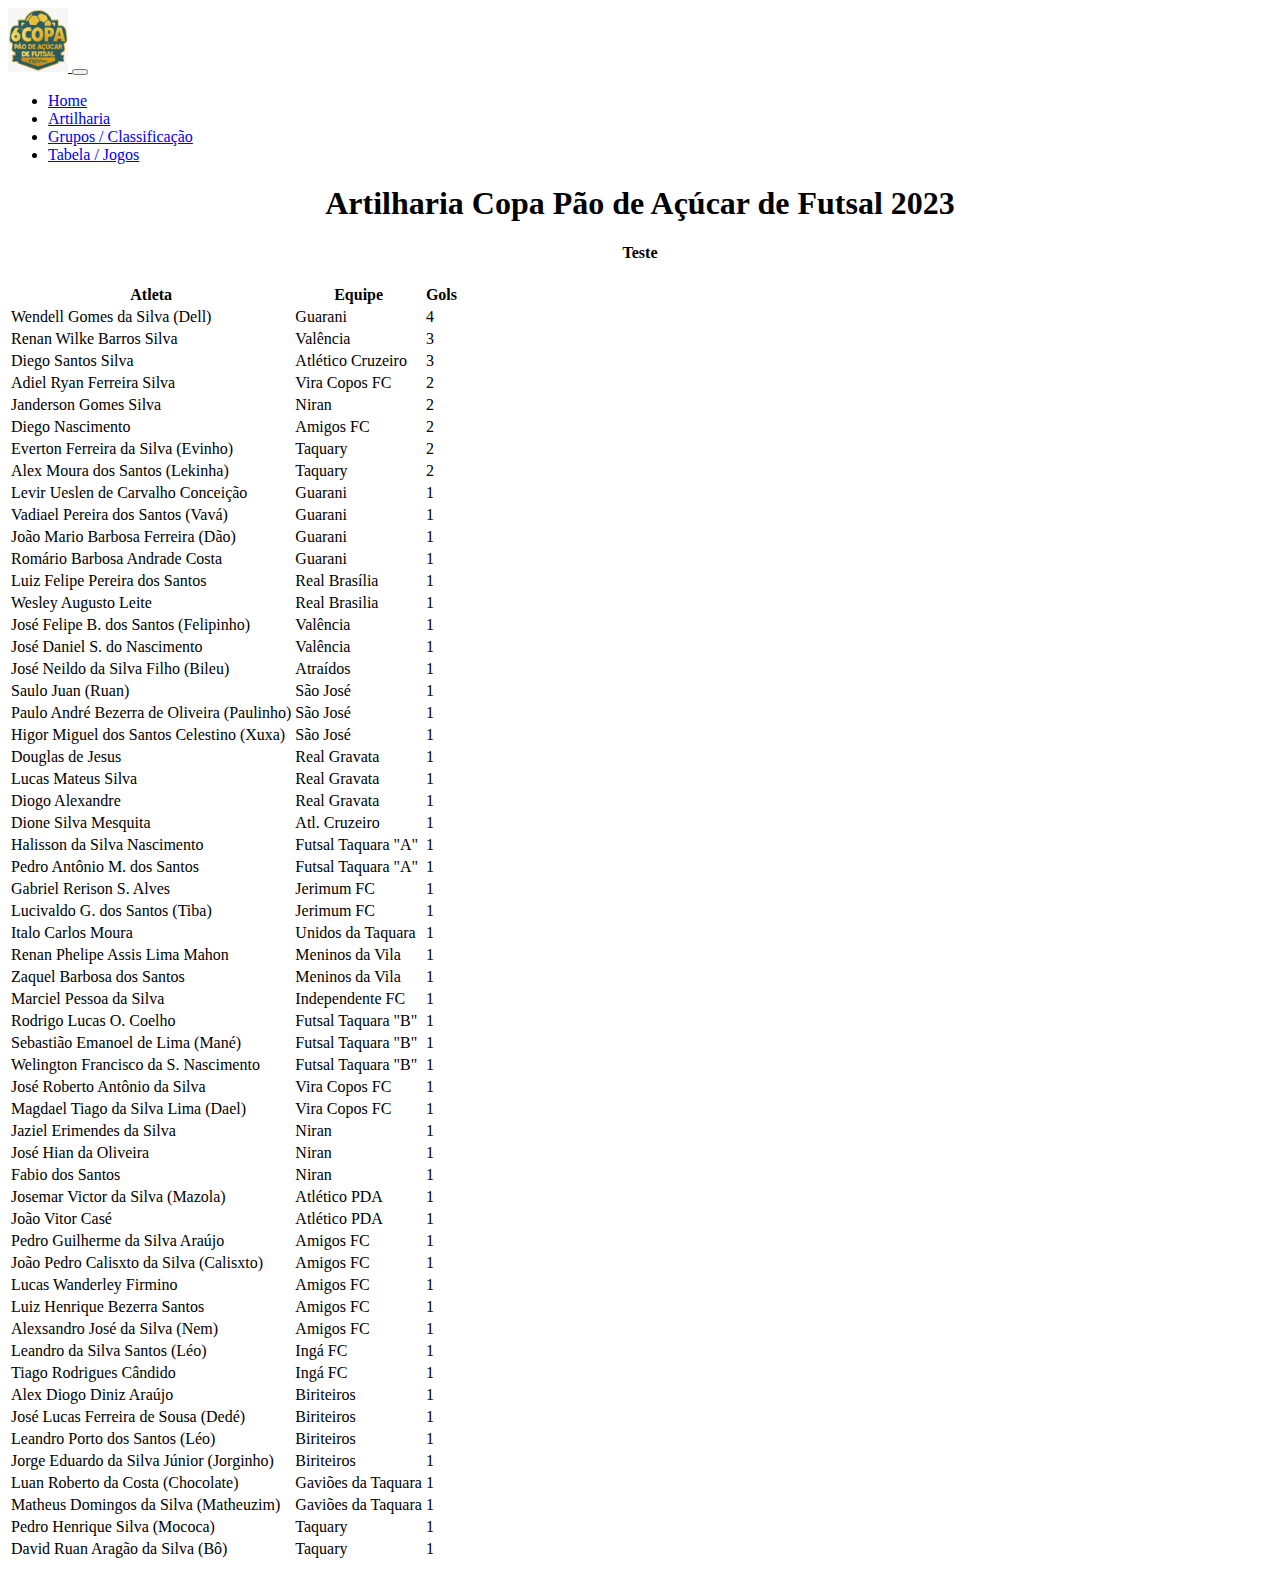
==== artilharia.html @ 15ca38ab "iniciando projeto da tabela da copa pão de açúcar de futsal 2023" ====
<!DOCTYPE html>
<html lang="en">
<head>
    <meta charset="UTF-8">
    <meta http-equiv="X-UA-Compatible" content="IE=edge">
    <meta name="viewport" content="width=device-width, initial-scale=1.0">
    <title>Document</title>
    <link href="https://cdn.jsdelivr.net/npm/bootstrap@5.2.3/dist/css/bootstrap.min.css" rel="stylesheet" integrity="sha384-rbsA2VBKQhggwzxH7pPCaAqO46MgnOM80zW1RWuH61DGLwZJEdK2Kadq2F9CUG65" crossorigin="anonymous">
    <link rel="stylesheet" href="./assets/css/artilharia.css">
</head>
<body>

    <div class="container-fluid">

        <nav class="navbar navbar-expand-lg bg-light">
            <div class="container-fluid">
              <a class="navbar-brand" href="./index.html">
                <img class="teste" src="./assets/images/copa_pda.jpeg" alt="copa taquara futsal" width="60px">
              </a>
              <button class="navbar-toggler" type="button" data-bs-toggle="collapse" data-bs-target="#navbarSupportedContent" aria-controls="navbarSupportedContent" aria-expanded="false" aria-label="Toggle navigation">
                <span class="navbar-toggler-icon"></span>
              </button>
              <div class="collapse navbar-collapse" id="navbarSupportedContent">
                <ul class="navbar-nav me-auto mb-2 mb-lg-0">
                  <li class="nav-item">
                    <a class="nav-link active" aria-current="page" href="./index.html">Home</a>
                  </li>
                  <li class="nav-item">
                    <a class="nav-link active" href="./artilharia.html">Artilharia</a>
                  </li>
                  <li class="nav-item">
                    <a class="nav-link active" href="./grupos_classificacao.html">Grupos / Classificação</a>
                  </li>
                  <li class="nav-item">
                    <a class="nav-link active" href="./jogos.html">Tabela / Jogos</a>
                  </li>
                </ul>
              </div>
            </div>
          </nav>

        <h1>Artilharia Copa Pão de Açúcar de Futsal 2023</h1>
        <table class="table table-striped">
            <thead>
                <h4>Teste</h4>
              <tr>
                <th scope="col">Atleta</th>
                <th>Equipe</th>
                <th scope="col">Gols</th>
              </tr>
            </thead>
            <tbody>
              <tr>
                <td>Wendell Gomes da Silva (Dell)</td>
                <td>Guarani</td>
                <td>4</td>
              </tr>
              <tr>
                <td>Renan Wilke Barros Silva </td>
                <td>Valência</td>
                <td>3</td>
              </tr>
              <tr>
                <td>Diego Santos Silva</td>
                <td>Atlético Cruzeiro</td>
                <td>3</td>
              </tr>
              <tr>
                <td>Adiel Ryan Ferreira Silva</td>
                <td>Vira Copos FC</td>
                <td>2</td>
              </tr>
              <tr>
                <td>Janderson Gomes Silva</td>
                <td>Niran</td>
                <td>2</td>
              </tr>
              <tr>
                <td>Diego Nascimento</td>
                <td>Amigos FC</td>
                <td>2</td>
              </tr>
              <tr>
                <td>Everton Ferreira da Silva (Evinho)</td>
                <td>Taquary</td>
                <td>2</td>
              </tr>
              <tr>
                <td>Alex Moura dos Santos (Lekinha)</td>
                <td>Taquary</td>
                <td>2</td>
              </tr>
              <tr>
                <td>Levir Ueslen de Carvalho Conceição</td>
                <td>Guarani</td>
                <td>1</td>
              </tr>
              <tr>
                <td>Vadiael Pereira dos Santos (Vavá)</td>
                <td>Guarani</td>
                <td>1</td>
              </tr>
              <tr>
                <td>João Mario Barbosa Ferreira (Dão)</td>
                <td>Guarani</td>
                <td>1</td>
              </tr>
              <tr>
                <td>Romário Barbosa Andrade Costa</td>
                <td>Guarani</td>
                <td>1</td>
              </tr>
              <tr>
                <td>Luiz Felipe Pereira dos Santos</td>
                <td>Real Brasília</td>
                <td>1</td>
              </tr>
              <tr>
                <td>Wesley Augusto Leite</td>
                <td>Real Brasilia</td>
                <td>1</td>
              </tr>
              <tr>
                <td>José Felipe B. dos Santos (Felipinho)</td>
                <td>Valência</td>
                <td>1</td>
              </tr>
              <tr>
                <td>José Daniel S. do Nascimento</td>
                <td>Valência</td>
                <td>1</td>
              </tr>
              <tr>
                <td>José Neildo da Silva Filho (Bileu)</td>
                <td>Atraídos</td>
                <td>1</td>
              </tr>
              <tr>
                <td>Saulo Juan (Ruan)</td>
                <td>São José</td>
                <td>1</td>
              </tr>
              <tr>
                <td>Paulo André Bezerra de Oliveira (Paulinho)</td>
                <td>São José</td>
                <td>1</td>
              </tr>
              <tr>
                <td>Higor Miguel dos Santos Celestino (Xuxa)</td>
                <td>São José</td>
                <td>1</td>
              </tr>
              <tr>
                <td>Douglas de Jesus</td>
                <td>Real Gravata</td>
                <td>1</td>
              </tr>
              <tr>
                <td>Lucas Mateus Silva</td>
                <td>Real Gravata</td>
                <td>1</td>
              </tr>
              <tr>
                <td>Diogo Alexandre</td>
                <td>Real Gravata</td>
                <td>1</td>
              </tr>
              <tr>
                <td>Dione Silva Mesquita</td>
                <td>Atl. Cruzeiro</td>
                <td>1</td>
              </tr>
              <tr>
                <td>Halisson da Silva Nascimento</td>
                <td>Futsal Taquara "A"</td>
                <td>1</td>
              </tr>
              <tr>
                <td>Pedro Antônio M. dos Santos</td>
                <td>Futsal Taquara "A"</td>
                <td>1</td>
              </tr>
              <tr>
                <td>Gabriel Rerison S. Alves</td>
                <td>Jerimum FC</td>
                <td>1</td>
              </tr>
              <tr>
                <td>Lucivaldo G. dos Santos (Tiba)</td>
                <td>Jerimum FC</td>
                <td>1</td>
              </tr>
              <tr>
                <td>Italo Carlos Moura</td>
                <td>Unidos da Taquara</td>
                <td>1</td>
              </tr>
              <tr>
                <td>Renan Phelipe Assis Lima Mahon</td>
                <td>Meninos da Vila</td>
                <td>1</td>
              </tr>
              <tr>
                <td>Zaquel Barbosa dos Santos</td>
                <td>Meninos da Vila</td>
                <td>1</td>
              </tr>
              <tr>
                <td>Marciel Pessoa da Silva</td>
                <td>Independente FC</td>
                <td>1</td>
              </tr>
              <tr>
                <td>Rodrigo Lucas O. Coelho</td>
                <td>Futsal Taquara "B"</td>
                <td>1</td>
              </tr>
              <tr>
                <td>Sebastião Emanoel de Lima (Mané)</td>
                <td>Futsal Taquara "B"</td>
                <td>1</td>
              </tr>
              <tr>
                <td>Welington Francisco da S. Nascimento</td>
                <td>Futsal Taquara "B"</td>
                <td>1</td>
              </tr>
              <tr>
                <td>José Roberto Antônio da Silva</td>
                <td>Vira Copos FC</td>
                <td>1</td>
              </tr>
              <tr>
                <td>Magdael Tiago da Silva Lima (Dael)</td>
                <td>Vira Copos FC</td>
                <td>1</td>
              </tr>
              <tr>
                <td>Jaziel Erimendes da Silva</td>
                <td>Niran</td>
                <td>1</td>
              </tr>
              <tr>
                <td>José Hian da Oliveira</td>
                <td>Niran</td>
                <td>1</td>
              </tr>
              <tr>
                <td>Fabio dos Santos</td>
                <td>Niran</td>
                <td>1</td>
              </tr>
              <tr>
                <td>Josemar Victor da Silva (Mazola)</td>
                <td>Atlético PDA</td>
                <td>1</td>
              </tr>
              <tr>
                <td>João Vitor Casé</td>
                <td>Atlético PDA</td>
                <td>1</td>
              </tr>
              <tr>
                <td>Pedro Guilherme da Silva Araújo</td>
                <td>Amigos FC</td>
                <td>1</td>
              </tr>
              <tr>
                <td>João Pedro Calisxto da Silva (Calisxto)</td>
                <td>Amigos FC</td>
                <td>1</td>
              </tr>
              <tr>
                <td>Lucas Wanderley Firmino</td>
                <td>Amigos FC</td>
                <td>1</td>
              </tr>
              <tr>
                <td>Luiz Henrique Bezerra Santos</td>
                <td>Amigos FC</td>
                <td>1</td>
              </tr>
              <tr>
                <td>Alexsandro José da Silva (Nem)</td>
                <td>Amigos FC</td>
                <td>1</td>
              </tr>
              <tr>
                <td>Leandro da Silva Santos (Léo)</td>
                <td>Ingá FC</td>
                <td>1</td>
              </tr>
              <tr>
                <td>Tiago Rodrigues Cândido</td>
                <td>Ingá FC</td>
                <td>1</td>
              </tr>
              <tr>
                <td>Alex Diogo Diniz Araújo</td>
                <td>Biriteiros</td>
                <td>1</td>
              </tr>
              <tr>
                <td>José Lucas Ferreira de Sousa (Dedé)</td>
                <td>Biriteiros</td>
                <td>1</td>
              </tr>
              <tr>
                <td>Leandro Porto dos Santos (Léo)</td>
                <td>Biriteiros</td>
                <td>1</td>
              </tr>
              <tr>
                <td>Jorge Eduardo da Silva Júnior (Jorginho)</td>
                <td>Biriteiros</td>
                <td>1</td>
              </tr>
              <tr>
                <td>Luan Roberto da Costa (Chocolate)</td>
                <td>Gaviões da Taquara</td>
                <td>1</td>
              </tr>
              <tr>
                <td>Matheus Domingos da Silva (Matheuzim)</td>
                <td>Gaviões da Taquara</td>
                <td>1</td>
              </tr>
              <tr>
                <td>Pedro Henrique Silva (Mococa)</td>
                <td>Taquary</td>
                <td>1</td>
              </tr>
              <tr>
                <td>David Ruan Aragão da Silva (Bô)</td>
                <td>Taquary</td>
                <td>1</td>
              </tr>
            </tbody>
          </table>
    </div>

      <script src="https://cdn.jsdelivr.net/npm/@popperjs/core@2.11.6/dist/umd/popper.min.js" integrity="sha384-oBqDVmMz9ATKxIep9tiCxS/Z9fNfEXiDAYTujMAeBAsjFuCZSmKbSSUnQlmh/jp3" crossorigin="anonymous"></script>
      <script src="https://cdn.jsdelivr.net/npm/bootstrap@5.2.3/dist/js/bootstrap.min.js" integrity="sha384-cuYeSxntonz0PPNlHhBs68uyIAVpIIOZZ5JqeqvYYIcEL727kskC66kF92t6Xl2V" crossorigin="anonymous"></script>
    
</body>
</html>
---- assets/css/artilharia.css ----
h1, h4{
    text-align: center;
}
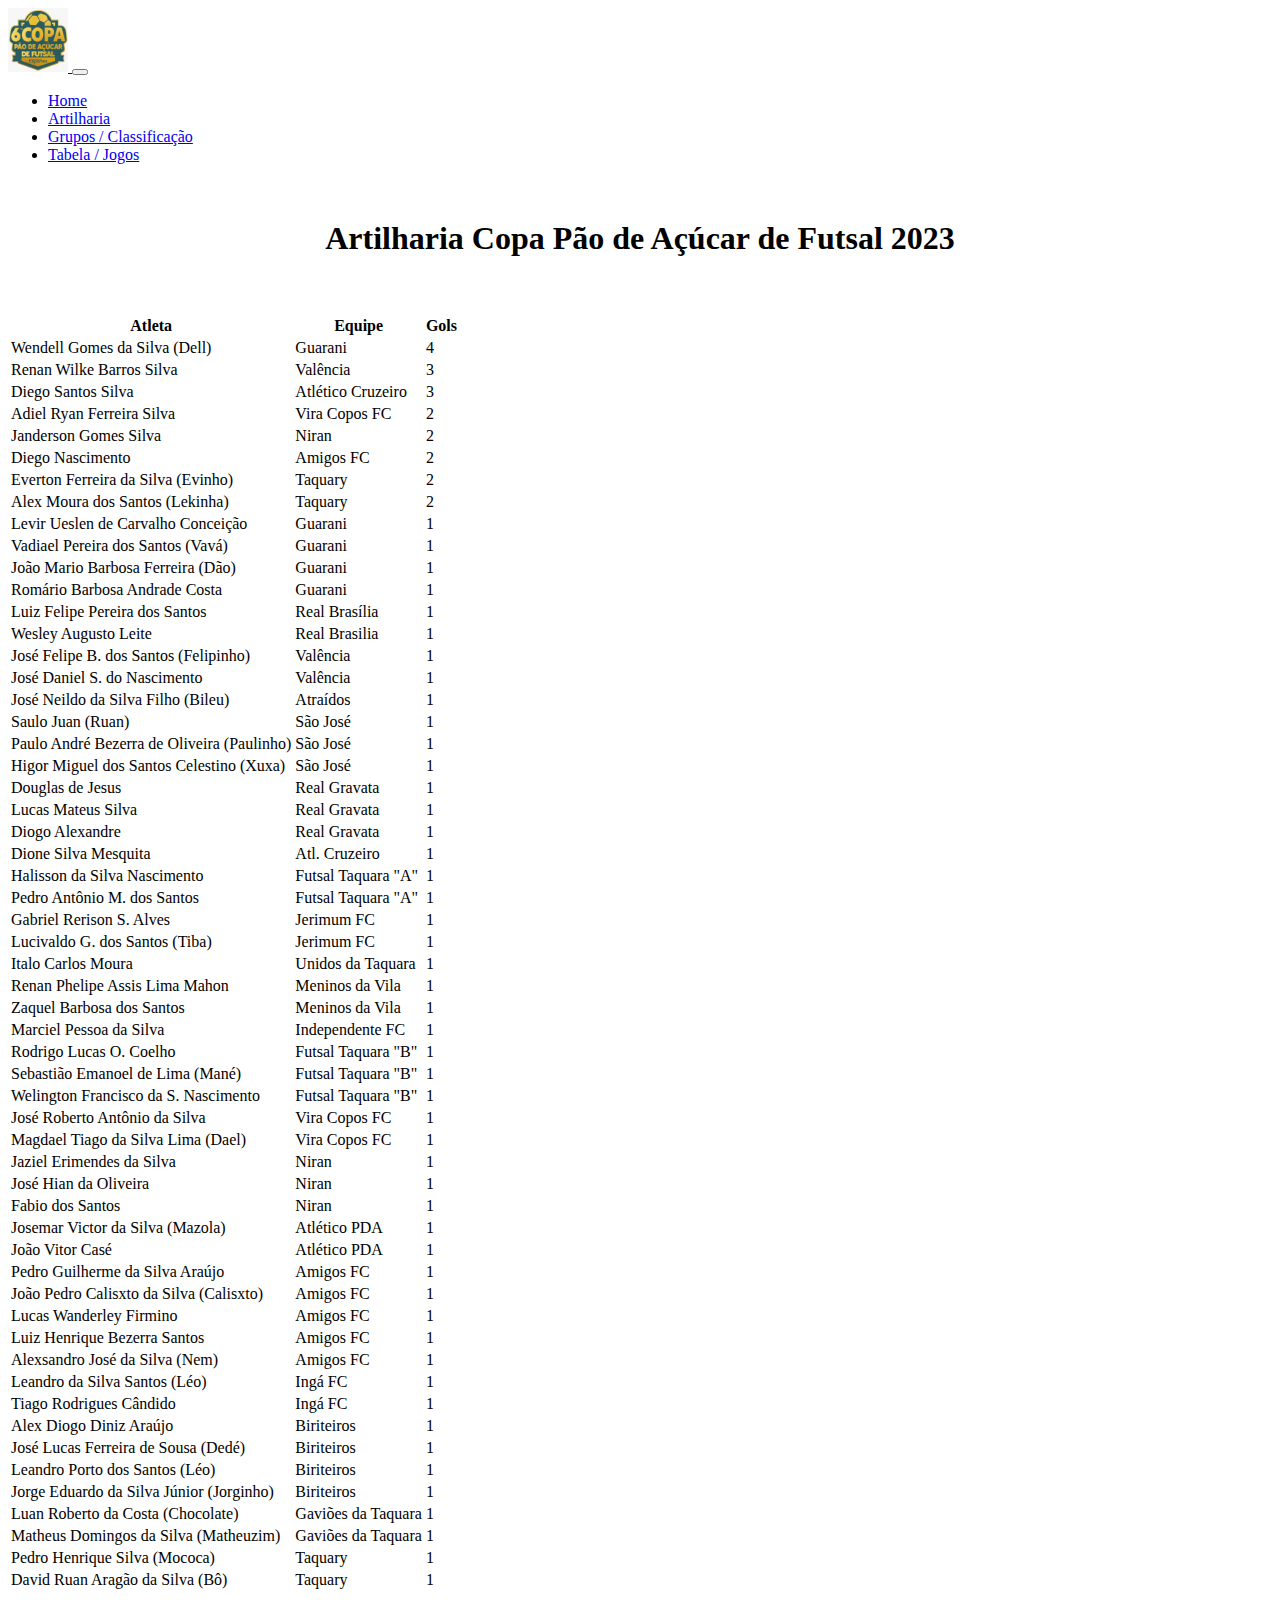
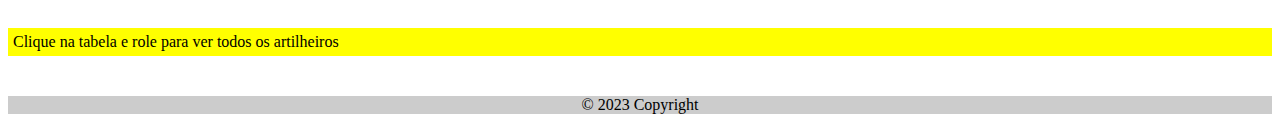
==== commit 49d462d2: "subindo alteração de posição de elementos e adicionando o footer ao projeto" ====
--- a/artilharia.html
+++ b/artilharia.html
@@ -4,8 +4,14 @@
     <meta charset="UTF-8">
     <meta http-equiv="X-UA-Compatible" content="IE=edge">
     <meta name="viewport" content="width=device-width, initial-scale=1.0">
-    <title>Document</title>
+    <title>Artilharia</title>
+
     <link href="https://cdn.jsdelivr.net/npm/bootstrap@5.2.3/dist/css/bootstrap.min.css" rel="stylesheet" integrity="sha384-rbsA2VBKQhggwzxH7pPCaAqO46MgnOM80zW1RWuH61DGLwZJEdK2Kadq2F9CUG65" crossorigin="anonymous">
+    
+    <link href="https://cdn.datatables.net/1.13.3/css/jquery.dataTables.css">
+    <link href="https://cdn.jsdelivr.net/npm/bootstrap@5.2.3/dist/css/bootstrap.min.css" rel="stylesheet" integrity="sha384-rbsA2VBKQhggwzxH7pPCaAqO46MgnOM80zW1RWuH61DGLwZJEdK2Kadq2F9CUG65" crossorigin="anonymous">
+    <link rel="stylesheet" href="https://cdn.datatables.net/1.13.3/css/dataTables.bootstrap5.min.css">
+    
     <link rel="stylesheet" href="./assets/css/artilharia.css">
 </head>
 <body>
@@ -39,10 +45,9 @@
             </div>
           </nav>
 
-        <h1>Artilharia Copa Pão de Açúcar de Futsal 2023</h1>
-        <table class="table table-striped">
+        <h1 class="title_artilharia">Artilharia Copa Pão de Açúcar de Futsal 2023</h1>
+        <table id="example" class="table table-striped">
             <thead>
-                <h4>Teste</h4>
               <tr>
                 <th scope="col">Atleta</th>
                 <th>Equipe</th>
@@ -337,10 +342,25 @@
               </tr>
             </tbody>
           </table>
+
+          <p class="aviso">Clique na tabela e role para ver todos os artilheiros</p>
+
+          <footer class="bg-light text-center text-lg-start">
+            <!-- Copyright -->
+            <div class="text-center p-3" style="background-color: rgba(0, 0, 0, 0.2);">
+              © 2023 Copyright
+              <!-- <a class="text-dark" href="https://www.linkedin.com/in/tome-luan/">Tomé Luan Jorge Coelho</a> -->
+            </div>
+            <!-- Copyright -->
+          </footer>
     </div>
 
       <script src="https://cdn.jsdelivr.net/npm/@popperjs/core@2.11.6/dist/umd/popper.min.js" integrity="sha384-oBqDVmMz9ATKxIep9tiCxS/Z9fNfEXiDAYTujMAeBAsjFuCZSmKbSSUnQlmh/jp3" crossorigin="anonymous"></script>
       <script src="https://cdn.jsdelivr.net/npm/bootstrap@5.2.3/dist/js/bootstrap.min.js" integrity="sha384-cuYeSxntonz0PPNlHhBs68uyIAVpIIOZZ5JqeqvYYIcEL727kskC66kF92t6Xl2V" crossorigin="anonymous"></script>
-    
+
+      <script src="https://code.jquery.com/jquery-3.6.3.min.js" integrity="sha256-pvPw+upLPUjgMXY0G+8O0xUf+/Im1MZjXxxgOcBQBXU=" crossorigin="anonymous"></script>
+      <script src="https://cdn.datatables.net/1.13.3/js/jquery.dataTables.js"></script>
+
+      <script src="./assets/js/artilharia.js"></script>
 </body>
 </html>--- a/assets/css/artilharia.css
+++ b/assets/css/artilharia.css
@@ -1,3 +1,31 @@
 h1, h4{
     text-align: center;
 }
+
+.title_artilharia{
+    padding: 35px 0;    
+}
+
+table.dataTable thead>tr>th.sorting:after,table.dataTable thead>tr>th.sorting_asc:after,table.dataTable thead>tr>th.sorting_desc:after,table.dataTable thead>tr>th.sorting_asc_disabled:after,table.dataTable thead>tr>th.sorting_desc_disabled:after,table.dataTable thead>tr>td.sorting:after,table.dataTable thead>tr>td.sorting_asc:after,table.dataTable thead>tr>td.sorting_desc:after,table.dataTable thead>tr>td.sorting_asc_disabled:after,table.dataTable thead>tr>td.sorting_desc_disabled:after {
+    top: 50%;
+    content: " "
+}
+
+table.dataTable thead>tr>th.sorting:before,table.dataTable thead>tr>th.sorting_asc:before,table.dataTable thead>tr>th.sorting_desc:before,table.dataTable thead>tr>th.sorting_asc_disabled:before,table.dataTable thead>tr>th.sorting_desc_disabled:before,table.dataTable thead>tr>td.sorting:before,table.dataTable thead>tr>td.sorting_asc:before,table.dataTable thead>tr>td.sorting_desc:before,table.dataTable thead>tr>td.sorting_asc_disabled:before,table.dataTable thead>tr>td.sorting_desc_disabled:before {
+    top: 50%;
+    content: " "
+}
+
+.aviso{
+    background-color: yellow;
+    padding: 5px; 
+    margin-top: 4vh;
+}
+
+footer{
+    margin-top: 40px;
+    left: 0;
+    bottom: 0;
+    width: 100%;
+    text-align: center;
+  }